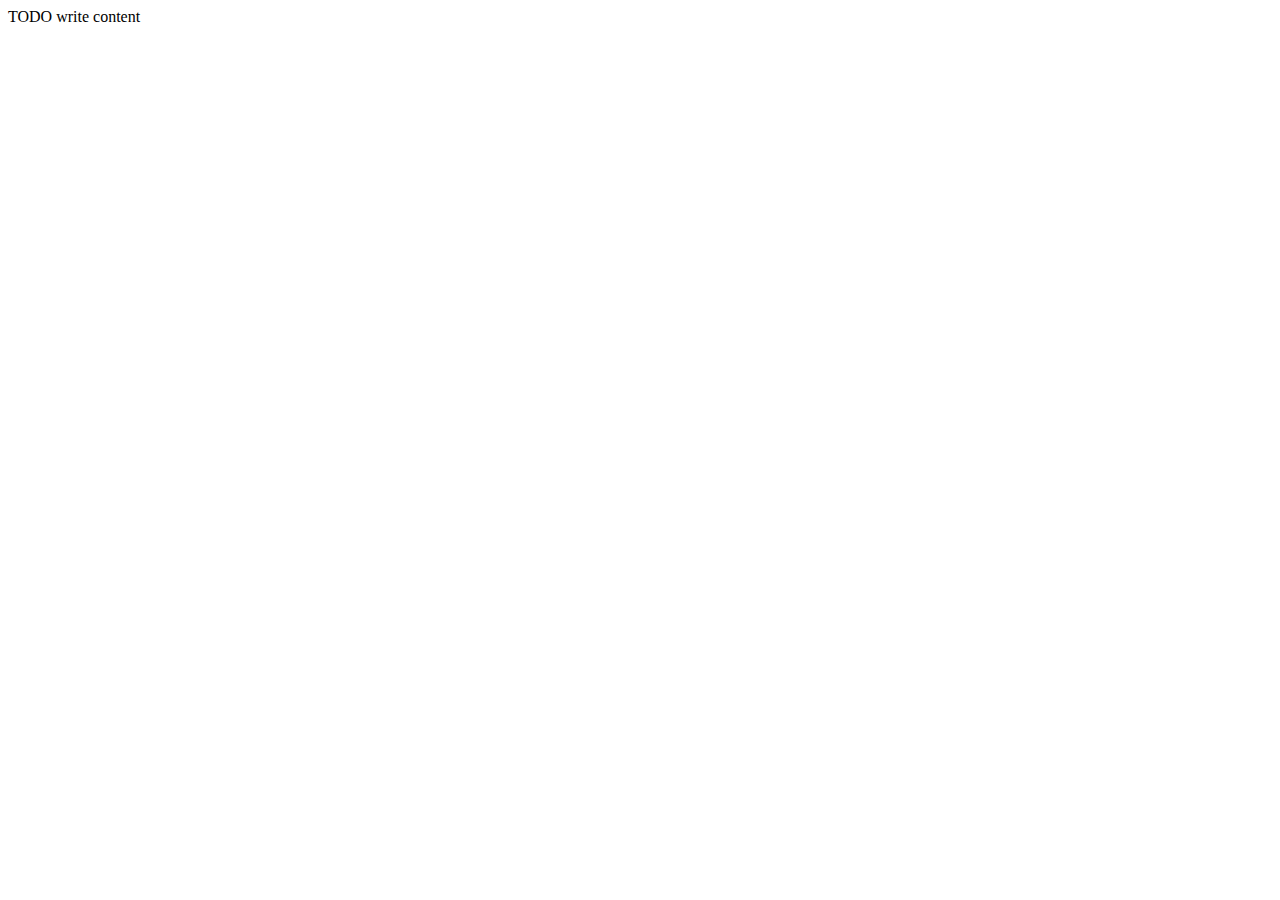
==== public_html/vista/about.html @ 723e5a91 "v1: version 1 del examen 01" ====
<!DOCTYPE html>
<!--
To change this license header, choose License Headers in Project Properties.
To change this template file, choose Tools | Templates
and open the template in the editor.
-->
<html>
    <head>
        <title>TODO supply a title</title>
        <meta charset="UTF-8">
        <meta name="viewport" content="width=device-width, initial-scale=1.0">
    </head>
    <body>
        <div>TODO write content</div>
    </body>
</html>
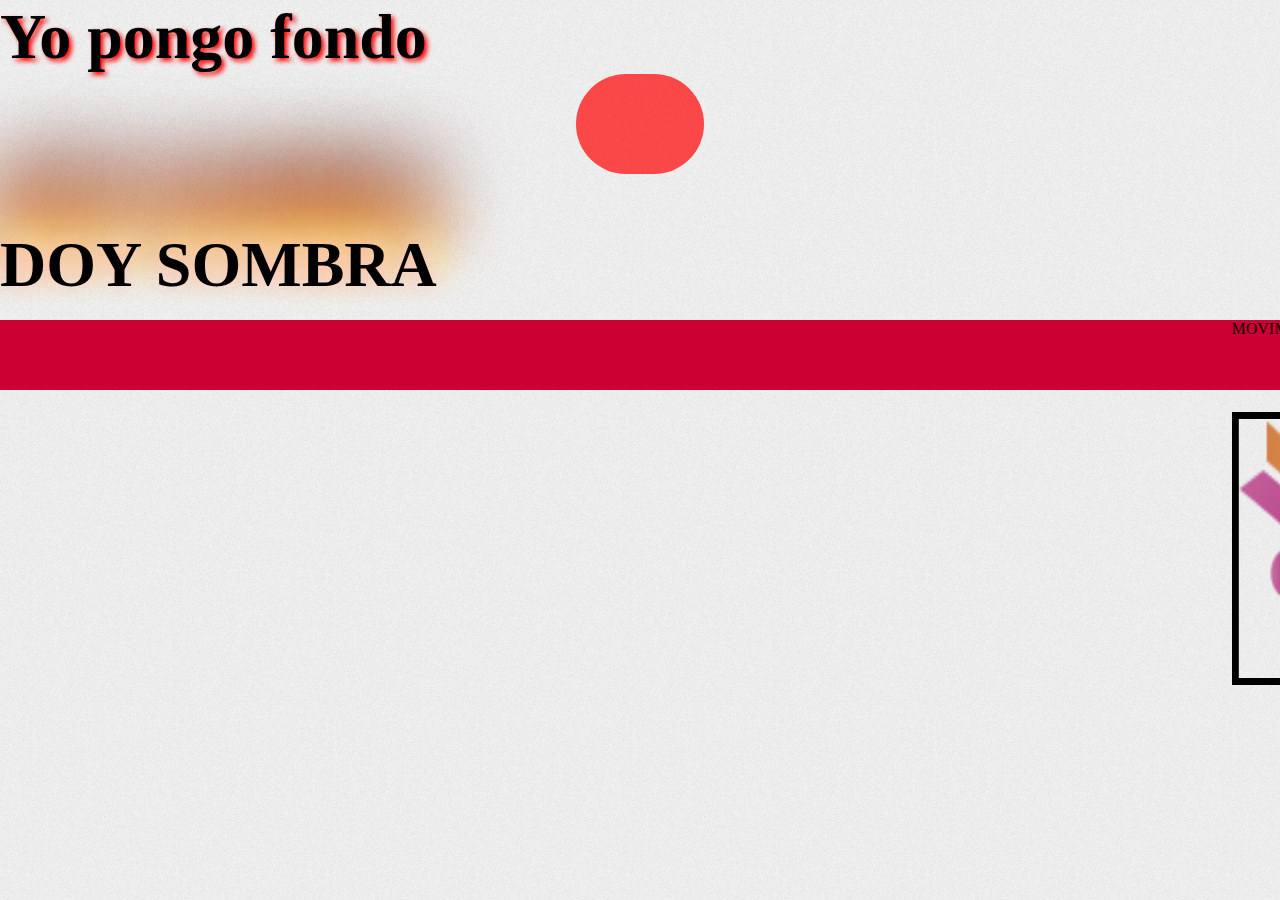
==== commit 58d27744: "v2: version 2 del examen 01" ====
--- a/public_html/vista/about.html
+++ b/public_html/vista/about.html
@@ -9,8 +9,22 @@
         <title>TODO supply a title</title>
         <meta charset="UTF-8">
         <meta name="viewport" content="width=device-width, initial-scale=1.0">
+        <link href="../css/estilos.css" rel="stylesheet" type="text/css"/>
     </head>
     <body>
-        <div>TODO write content</div>
+        <nav>
+            <h1 class="let1" >Yo pongo fondo</h1>
+            <div class="cubo1" id="girando" @-webkit-keyframes girando></div>
+        <br>
+        </nav>
+        <br>
+        <br>
+        <h1 class="let3">DOY SOMBRA</h1>
+        <br>
+        <MARQUEE  HEIGHT=70 BGCOLOR="#cc0033">MOVIMIENTO AL TEXTO</MARQUEE>
+         <br>
+         <marquee direction="LEFT"> <br />      
+        <img height="259" border="7" width="199" alt="" src="../imagenes/logo.png" />
+         </marquee>
     </body>
 </html>
--- a/public_html/css/estilos.css
+++ b/public_html/css/estilos.css
@@ -0,0 +1,106 @@
+@font-face {
+    font-family: 'KreonBold';
+    src: url('../fonts/kreon-bold-webfont.eot');
+    src: url('../fonts/kreon-bold-webfont.eot?#iefix') format('embedded-opentype'),
+    url('../fonts/kreon-bold-webfont.woff') format('woff'),
+    url('../fonts/kreon-bold-webfont.ttf') format('truetype'),
+    url('../fonts/kreon-bold-webfont.svg#KreonBold') format('svg');
+    font-weight: normal;
+    font-style: normal;
+}
+@font-face {
+    font-family: 'kreonlight';
+    src: url('../fonts/kreon-light-webfont.eot');
+    src: url('../fonts/kreon-light-webfont.eot?#iefix') format('embedded-opentype'),
+    url('../fonts/kreon-light-webfont.woff') format('woff'),
+    url('../fonts/kreon-light-webfont.ttf') format('truetype'),
+    url('../fonts/kreon-light-webfont.svg#kreonlight') format('svg');
+    font-weight: normal;
+    font-style: normal;
+}
+*{
+    margin: 0 auto;
+}
+#container{
+    width: 100%;
+    height: auto;
+}
+header{
+    width: 60%;
+    border: 10px solid #000000;
+    border-radius: 5px;
+    padding: 10px;
+    color: black;
+    background:#000099;
+}
+body{
+    background-image: url(../imagenes/fondo.jpg);
+    color: #000000;
+}
+.cubo1{
+    width: 10%;
+    height: 100px;
+    background: rgba(255, 0, 0, .7);
+    border-radius:9999px;
+}
+.let1{
+    font-family:Arial Narrow;
+    font-size: 400%;
+    font-style: normal;
+    text-shadow: 3px 3px 5px red;
+}
+.let3{
+    font-family:Bernard MT Condensed;
+    font-size: 400%;
+    font-style: normal;
+    text-shadow: 0 0 20px pink,
+
+10px -10px 30px #FEEC85,
+
+-20px -20px 40px #FFAE34,
+
+20px -40px 50px #EC760C,
+
+-20px -60px 60px #CD4606,
+
+0 -80px 70px #973716,
+
+10px -90px 80px #451B0E;
+}
+@-webkit-keyframes girando {
+  from { -webkit-transform: rotateY(0deg);    }
+  to   { -webkit-transform: rotateY(-360deg); }
+}
+#girando {
+   -webkit-animation-name: girando;
+   -webkit-animation-timing-function: linear;
+   -webkit-animation-iteration-count: infinite;
+   -webkit-animation-duration: 3s;
+   -webkit-transform-style: preserve-3d;
+}
+#caja{
+    width: 250px;
+    height: auto;
+    border: 5px solid #000000;
+    border-radius: 5px;
+    padding: 10px;
+    margin-top: 50px;
+}
+#foto{
+    width: 128%;
+    height: 128px;
+    background-image: url(../imagenes/login_1.png);
+}
+.button{
+    width: 60%;
+    height: 50px;
+    background: #00cccc;
+    border-radius: 1px;
+    border: 5px solid #000000;
+}
+.cajita{
+    width: 200px;
+    height: 30px;
+    background: #33ffff;
+}
+
